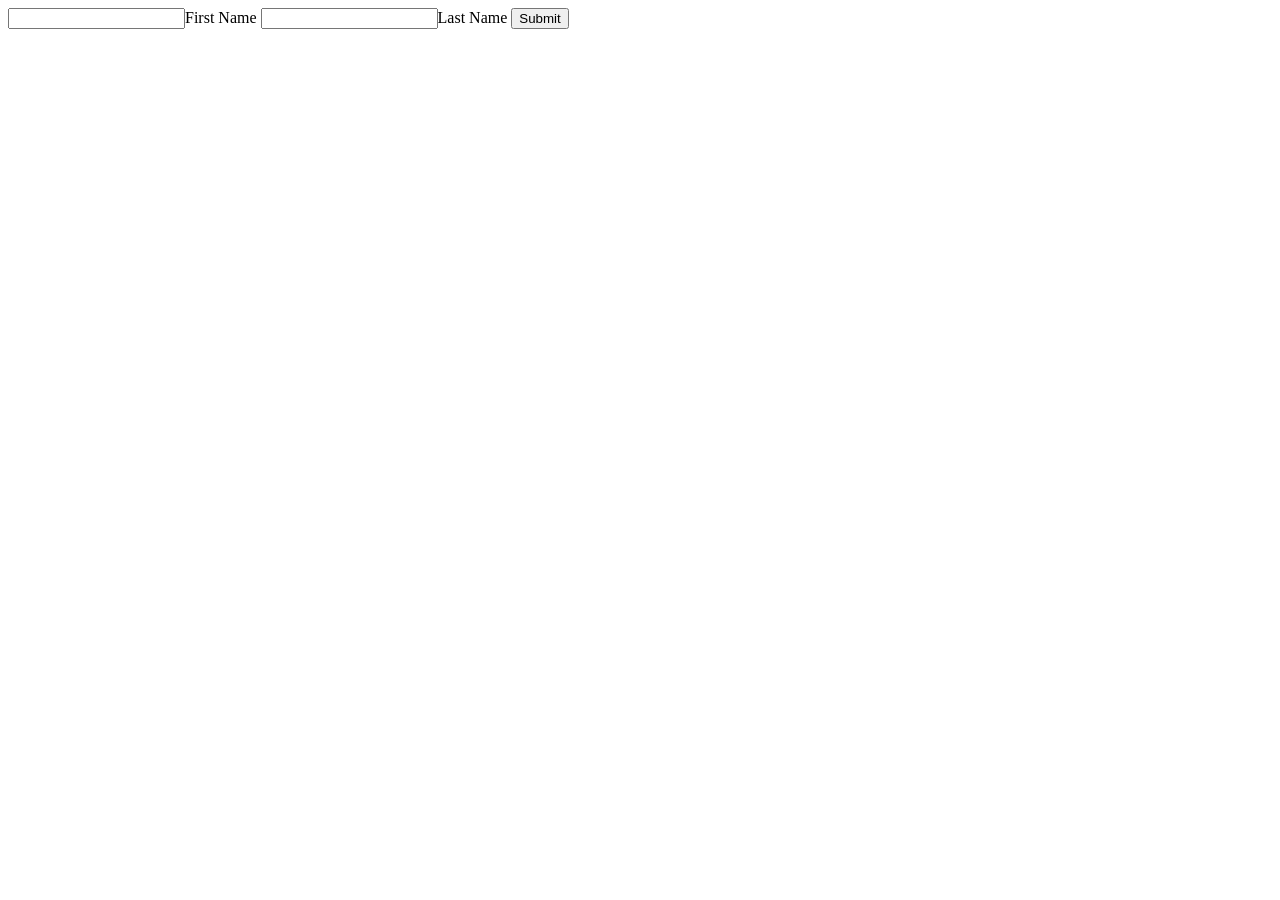
==== form.html @ 29b60ae3 "Add files via upload" ====
<!DOCTYPE html>
<html lang="en">
<head>
    <meta charset="UTF-8">
    <meta name="viewport" content="width=device-width, initial-scale=1.0">
    <title>Document</title>
    
</head>
<body>
    <form method="get" action="/process_get">
        <input type="text" name="uname">First Name
        <input type="text" name="lname">Last Name
        <input type="submit">
    </form>
</body>
</html>
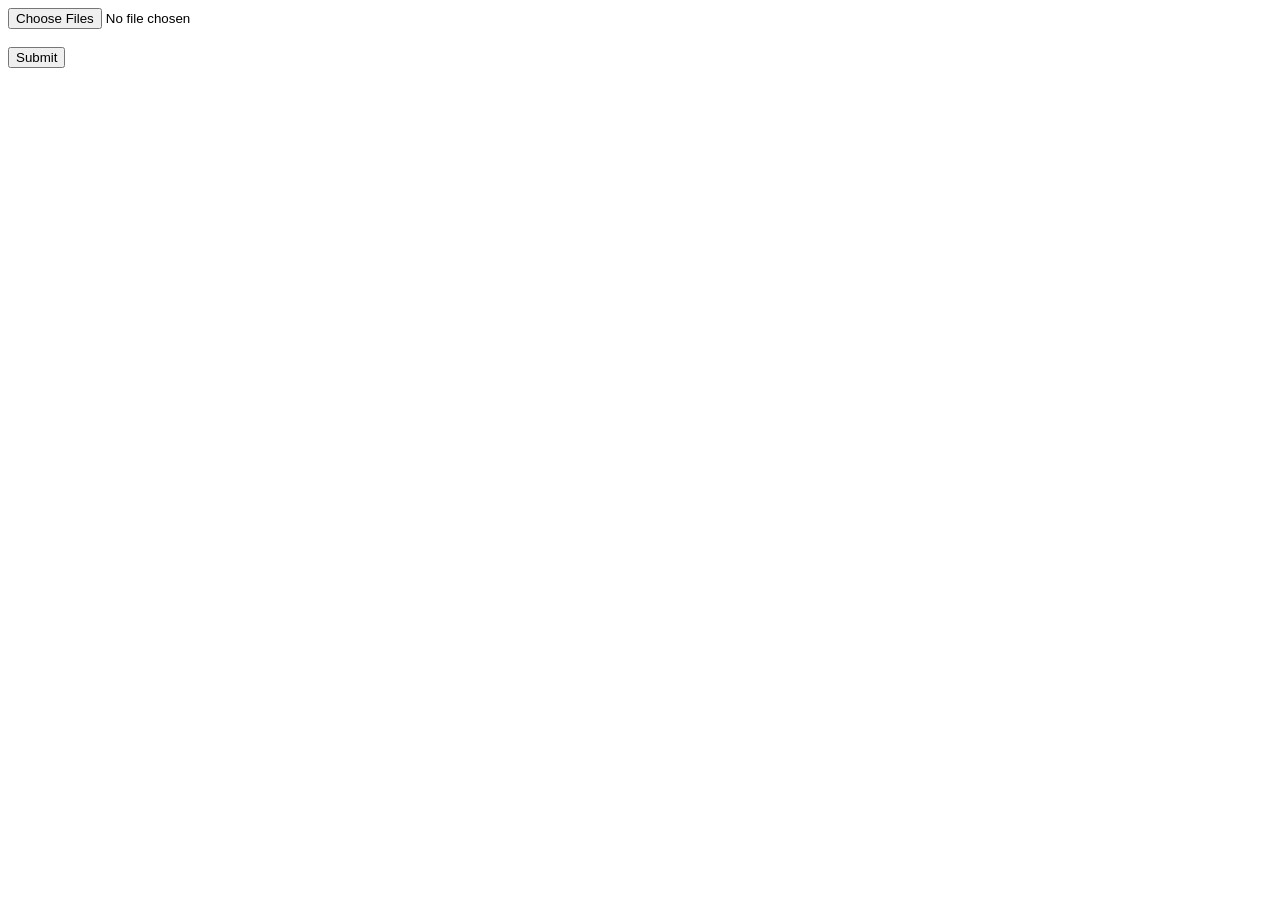
==== commit e0db953b: "Add files via upload" ====
--- a/form.html
+++ b/form.html
@@ -4,12 +4,11 @@
     <meta charset="UTF-8">
     <meta name="viewport" content="width=device-width, initial-scale=1.0">
     <title>Document</title>
-    
 </head>
 <body>
-    <form method="get" action="/process_get">
-        <input type="text" name="uname">First Name
-        <input type="text" name="lname">Last Name
+    <form method="post" action="/data" enctype="multipart/form-data">
+        <!-- <input type="file" name="mypic" accept=".jpg, .png, .jpeg"><br><br> -->
+        <input type="file" name="mypic" accept=".pdf" multiple><br><br>
         <input type="submit">
     </form>
 </body>
